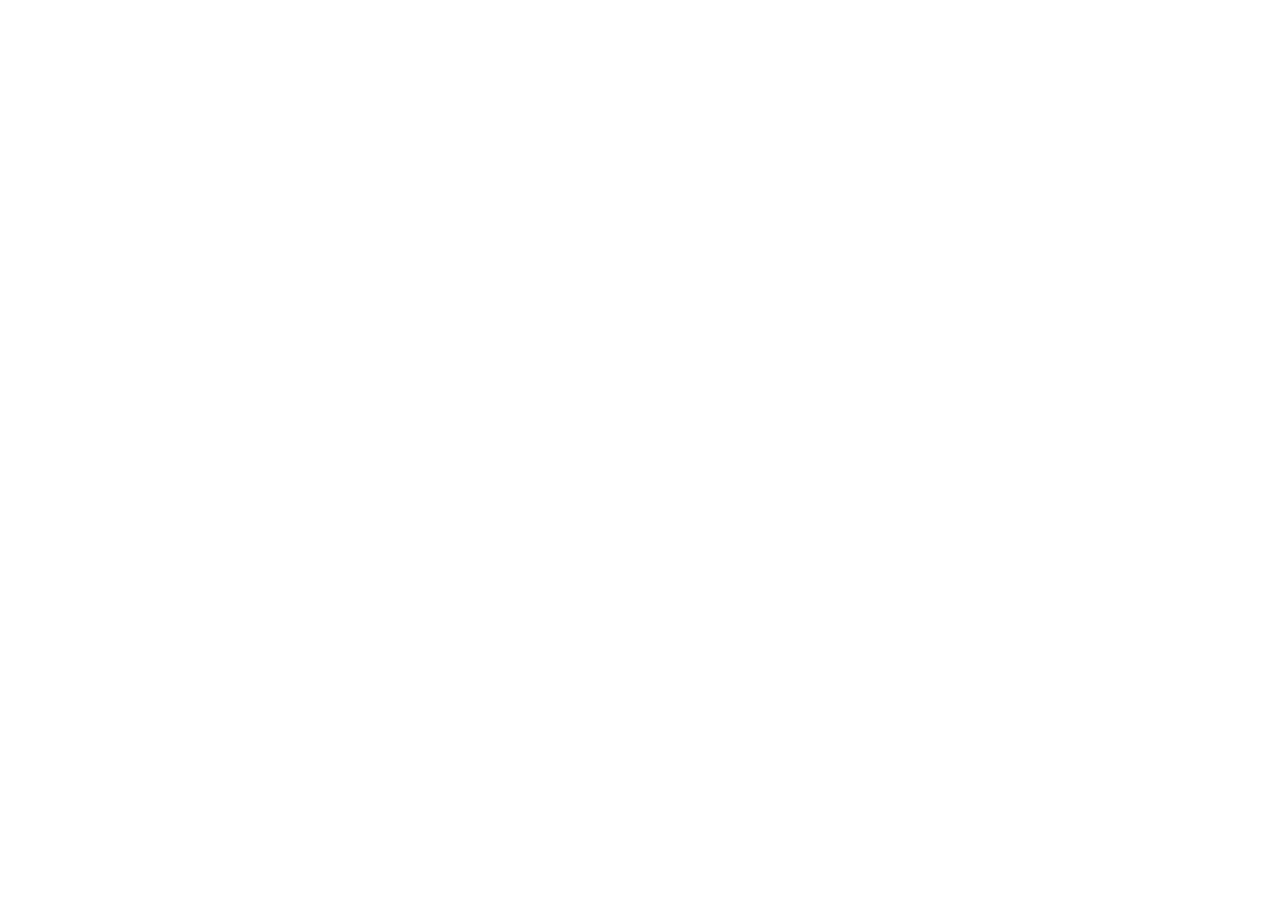
==== Front-End Development/index.html @ e11469cd "Add files via upload" ====
<!DOCTYPE html>
<html lang="en">
<head>
    <link rel="stylesheet" href="CSS\style.css">
    <meta charset="UTF-8">
    <meta name="viewport" content="width=device-width, initial-scale=1.0">
    <title>Login Page</title>
</head>
<body>
    
</body>
</html>
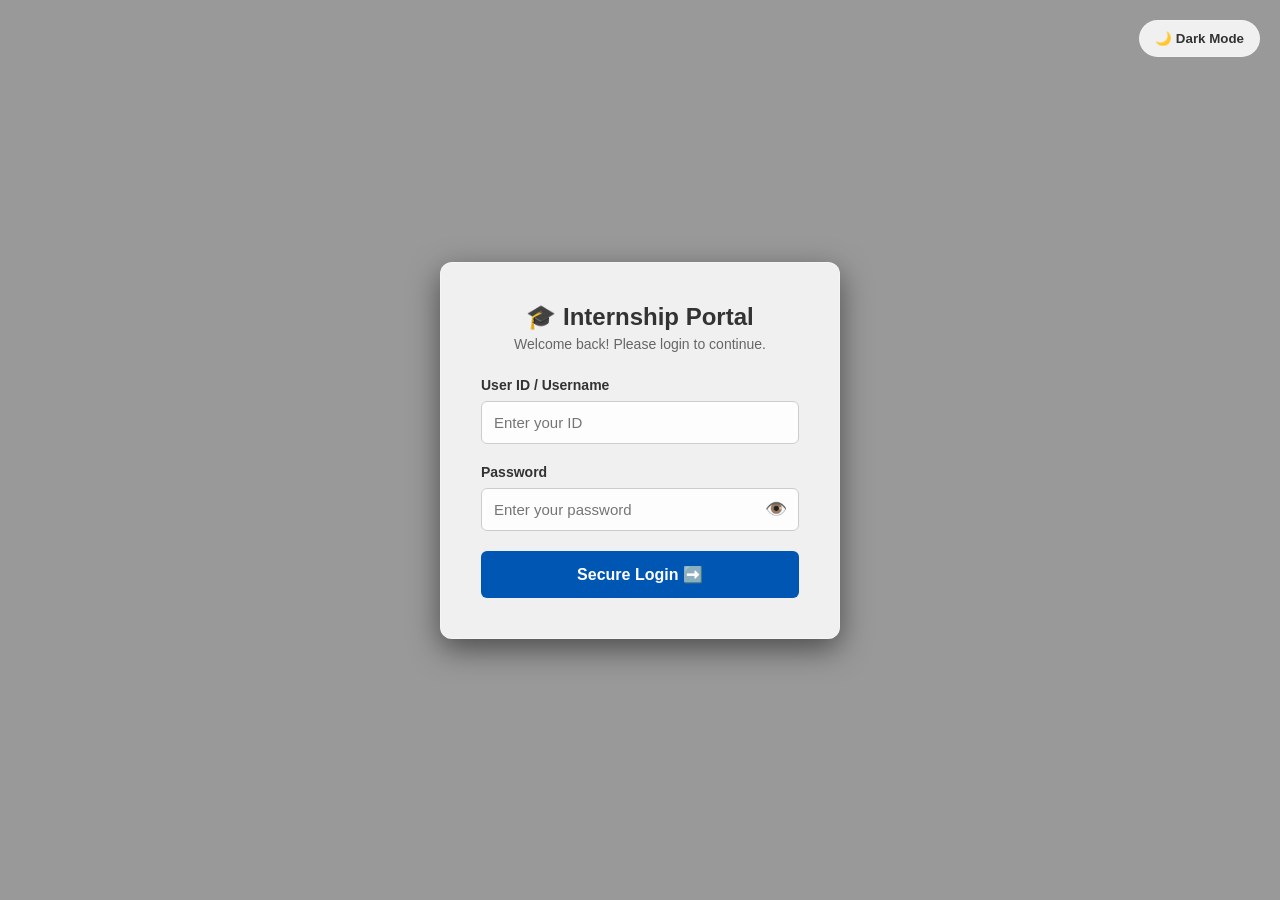
==== commit 30731930: "change 1 added a new image for the login page, created a new JavaScript file for form validation and" ====
--- a/Front-End Development/index.html
+++ b/Front-End Development/index.html
@@ -1,12 +1,45 @@
 <!DOCTYPE html>
 <html lang="en">
 <head>
-    <link rel="stylesheet" href="CSS\style.css">
     <meta charset="UTF-8">
     <meta name="viewport" content="width=device-width, initial-scale=1.0">
-    <title>Login Page</title>
+    <title>Login - Internship Management</title>
+    <link rel="stylesheet" href="CSS/style.css">
 </head>
 <body>
-    
+
+    <button id="themeToggle" class="theme-btn">🌙 Dark Mode</button>
+
+    <div class="login-container" id="loginCard">
+        <div class="login-header">
+            <h2>🎓 Internship Portal</h2>
+            <p>Welcome back! Please login to continue.</p>
+        </div>
+
+        <form id="loginForm">
+            <div class="input-group">
+                <label for="username">User ID / Username</label>
+                <input type="text" id="username" placeholder="Enter your ID" autocomplete="off">
+            </div>
+
+            <div class="input-group">
+                <label for="password">Password</label>
+                <div class="password-wrapper">
+                    <input type="password" id="password" placeholder="Enter your password">
+                    <span class="toggle-password" id="showPasswordIcon">👁️</span>
+                </div>
+            </div>
+
+            <div id="errorMessage" class="error-text">
+                ⚠️ <span id="errorTextSpan"></span>
+            </div>
+
+            <button type="submit" class="login-btn" id="loginBtn">
+                Secure Login ➡️
+            </button>
+        </form>
+    </div>
+
+    <script src="JAVASCRIPT/script.js"></script>
 </body>
 </html>
--- a/Front-End Development/CSS/style.css
+++ b/Front-End Development/CSS/style.css
@@ -0,0 +1,196 @@
+/* Standard System Fonts & Variables */
+:root {
+    /* Glassmorphism background for the card */
+    --card-bg: rgba(255, 255, 255, 0.85); 
+    --text-main: #333333;
+    --text-muted: #666666;
+    --primary: #0056b3;
+    --primary-hover: #004494;
+    --input-border: #cccccc;
+    --input-bg: rgba(255, 255, 255, 0.9);
+}
+
+body.dark-mode {
+    /* Dark glassmorphism background */
+    --card-bg: rgba(30, 30, 30, 0.85); 
+    --text-main: #ffffff;
+    --text-muted: #bbbbbb;
+    --primary: #4da3ff;
+    --primary-hover: #1a8cff;
+    --input-border: #555555;
+    --input-bg: rgba(0, 0, 0, 0.6);
+}
+
+* {
+    margin: 0;
+    padding: 0;
+    box-sizing: border-box;
+    font-family: Arial, Helvetica, sans-serif;
+}
+
+/* 🌟 Custom Background Image Setup */
+body {
+    height: 100vh;
+    display: flex;
+    justify-content: center;
+    align-items: center;
+        background-image: url('https://img.freepik.com/free-photo/internship-management-temporary-position-concept_53876-139703.jpg'); 
+    background-size: cover;
+    background-position: center;
+    background-attachment: fixed;
+    position: relative;
+    z-index: 1;
+}
+
+/* This adds a subtle dark tint over your picture so the white card is easy to read */
+body::before {
+    content: "";
+    position: absolute;
+    top: 0; left: 0; right: 0; bottom: 0;
+    background: rgba(0, 0, 0, 0.4); /* Change 0.4 to make it darker or lighter */
+    z-index: -1;
+}
+
+/* Login Card Styling (Now with Frosted Glass Effect) */
+.login-container {
+    background: var(--card-bg);
+    /* This creates the frosted glass blur effect over your image */
+    backdrop-filter: blur(12px); 
+    -webkit-backdrop-filter: blur(12px);
+    border: 1px solid rgba(255, 255, 255, 0.3);
+    
+    padding: 40px;
+    border-radius: 12px;
+    box-shadow: 0 10px 30px rgba(0,0,0,0.5);
+    width: 100%;
+    max-width: 400px;
+    transform: translateY(20px);
+    animation: slideUp 0.6s ease forwards;
+}
+
+@keyframes slideUp {
+    to { transform: translateY(0); }
+}
+
+.login-header {
+    text-align: center;
+    margin-bottom: 25px;
+}
+
+.login-header h2 {
+    color: var(--text-main);
+    margin-bottom: 5px;
+}
+
+.login-header p {
+    color: var(--text-muted);
+    font-size: 14px;
+}
+
+/* Inputs */
+.input-group {
+    margin-bottom: 20px;
+}
+
+.input-group label {
+    display: block;
+    color: var(--text-main);
+    margin-bottom: 8px;
+    font-weight: bold;
+    font-size: 14px;
+}
+
+.password-wrapper {
+    position: relative;
+}
+
+.input-group input {
+    width: 100%;
+    padding: 12px;
+    border: 1px solid var(--input-border);
+    border-radius: 6px;
+    background: var(--input-bg);
+    color: var(--text-main);
+    font-size: 15px;
+    outline: none;
+    transition: border 0.3s;
+}
+
+.input-group input:focus {
+    border-color: var(--primary);
+}
+
+.toggle-password {
+    position: absolute;
+    right: 12px;
+    top: 50%;
+    transform: translateY(-50%);
+    cursor: pointer;
+    font-size: 18px;
+}
+
+/* Button */
+.login-btn {
+    width: 100%;
+    padding: 14px;
+    background: var(--primary);
+    color: white;
+    border: none;
+    border-radius: 6px;
+    font-size: 16px;
+    font-weight: bold;
+    cursor: pointer;
+    transition: background 0.3s, transform 0.1s;
+}
+
+.login-btn:hover {
+    background: var(--primary-hover);
+}
+
+.login-btn:active {
+    transform: scale(0.98);
+}
+
+/* Error Validation */
+.error-text {
+    color: #ff4d4d;
+    font-size: 14px;
+    margin-bottom: 15px;
+    display: none;
+    background: rgba(255, 77, 77, 0.1);
+    padding: 10px;
+    border-radius: 6px;
+    border: 1px solid #ff4d4d;
+}
+
+/* Shake Animation for Invalid Login */
+.shake {
+    animation: shake 0.4s ease-in-out;
+}
+
+@keyframes shake {
+    0%, 100% { transform: translateX(0); }
+    25% { transform: translateX(-8px); }
+    50% { transform: translateX(8px); }
+    75% { transform: translateX(-8px); }
+}
+
+/* Floating Theme Button */
+.theme-btn {
+    position: absolute;
+    top: 20px;
+    right: 20px;
+    padding: 10px 15px;
+    background: var(--card-bg);
+    backdrop-filter: blur(5px);
+    border: 1px solid rgba(255, 255, 255, 0.2);
+    color: var(--text-main);
+    border-radius: 20px;
+    cursor: pointer;
+    font-weight: bold;
+    transition: 0.3s;
+}
+
+.theme-btn:hover {
+    transform: scale(1.05);
+}
